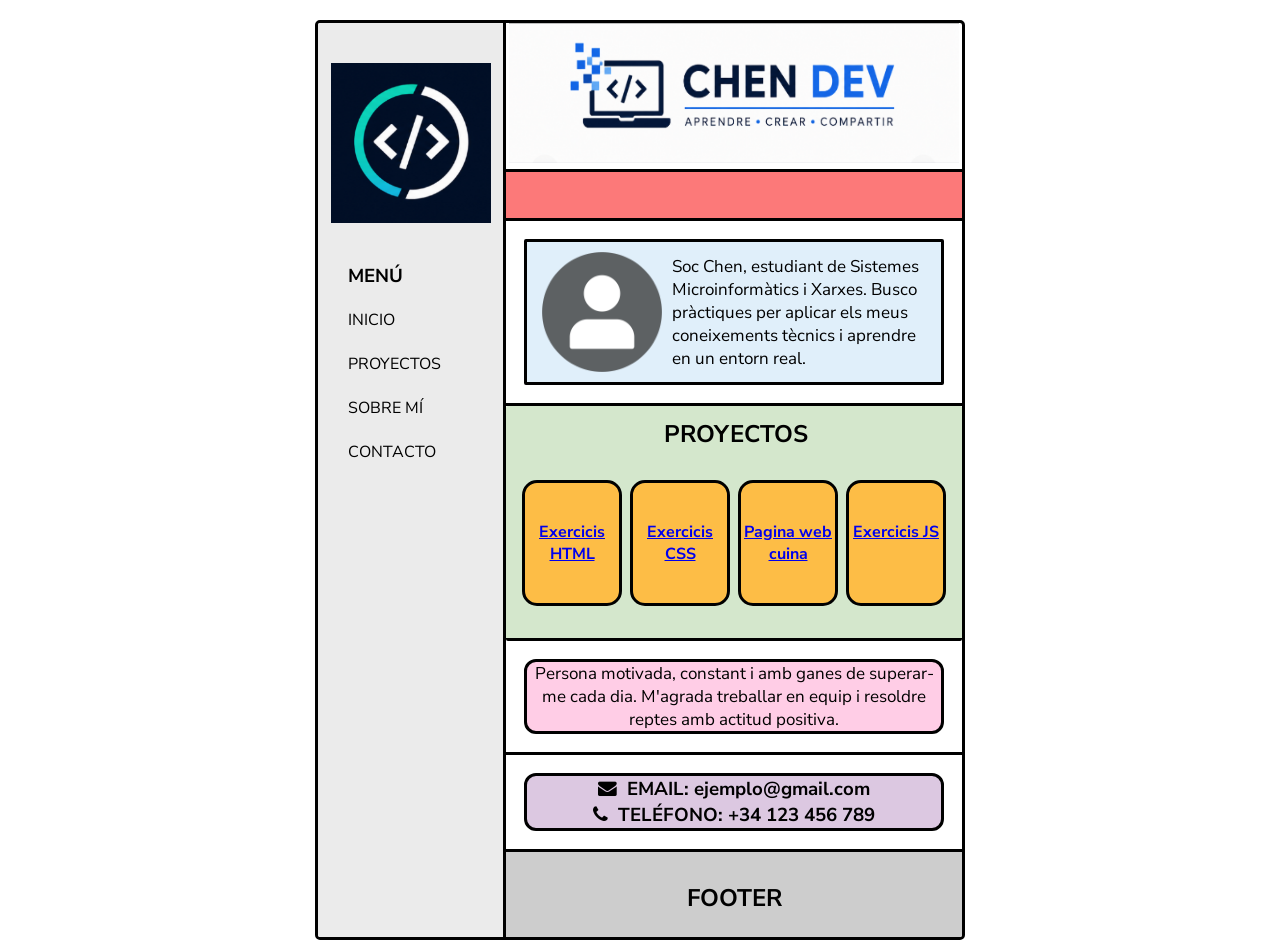
==== index.html @ 409a5aa1 "Add files via upload" ====
<!DOCTYPE html>
    <head>
        <meta charset="UTF-8">
        <meta name="viewport" content="width=device-width, initial-scale=1.0">
        <title>Creació d'un portfoli</title>
        
    <link rel="preconnect" href="https://fonts.googleapis.com">
    <link rel="preconnect" href="https://fonts.gstatic.com" crossorigin>
    <link href="https://fonts.googleapis.com/css2?family=La+Belle+Aurore&family=Nunito+Sans:ital,opsz,wght@0,6..12,200..1000;1,6..12,200..1000&display=swap" rel="stylesheet">

    <link rel="stylesheet" href="https://cdnjs.cloudflare.com/ajax/libs/font-awesome/4.7.0/css/font-awesome.min.css">




        <link rel="stylesheet" href="css/estils.css">
    </head>
    <body>
        <div id="all">



            <div id="section_articles">
            <div id="article_ppal">
                <h2><img src="imatges/0B9BD604253A8186ED8218AA9F525247.png" alt="LOGO"> </h2>
                <h3><a href="#">MENÚ</a></h3>
                <p>
                    <a href="#"> INICIO</a>
                    <br>
                    <br>
                    <a href="#">PROYECTOS</a>
                    <br>
                    <br>
                    <a href="#">SOBRE MÍ</a>
                    <br>
                    <br>
                    <a href="#">CONTACTO</a>
                </p>
            </div>





            <div id="article_secundari">
                <div class="art_1">
                    <img src="imatges/404A610EB9C44674FC41E2DCAFF40765.png" alt="LOGO">
                    
                </div>


                <div class="art_2">
                    
                </div>

                <div class="art_3">
                    <div class="art_3_1">
                        
                        <img src="imatges/12225881.png" alt="foto">

                        <p>
                            Soc Chen, estudiant de Sistemes Microinformàtics i Xarxes. Busco pràctiques per aplicar els meus coneixements tècnics i aprendre en un entorn real.
                        </p>
                    </div>
                </div>

                <div class="art_4">
                    <h2>PROYECTOS</h2>
                    <div class="art_4p">

                    
                    <p>
                        <strong>
                            <a href="teoria/0_exercicis_HTML_CSS/index.html" target="_blank">Exercicis HTML</a>
                        </strong>
                    </p>
                    <p>
                        <strong>
                            <a href="teoria/0_exercicis_HTML_CSS/index.html" target="_blank">Exercicis CSS</a>
                        </strong>
                    </p>
                    <p>
                        <strong>
                            <a href="teoria/1_web_cuina/Index.html" target="_blank">Pagina web cuina</a>
                        </strong>
                    </p>
                    <p>
                        <strong>
                            <a href="teoria/2_exercicis_JavaScript/index.html">Exercicis JS</a>
                        </strong>
                    </p></div>
                </div>

                <div class="art_5">
                    <p>
                        Persona motivada, constant i amb ganes de superar-me cada dia. M'agrada treballar en equip i resoldre reptes amb actitud positiva.
                    </p>
                </div>

                <div class="art_6">
                    <h3>
                        <i class="fa fa-envelope"></i>&nbsp;&nbsp;EMAIL: ejemplo@gmail.com
                        <br>
                        <i class="fa fa-phone"></i>&nbsp;&nbsp;TELÉFONO: +34 123 456 789
                        <br>
                        <i class=""></i>
                    </h3>
                </div>

                <div class="art_7">
                    <h2>FOOTER</h2>
                </div>
            </div>
        </div>

        </div>
    </body>
</html>
---- css/estils.css ----
*{
    margin: 0;
    padding: 0;

    box-sizing: border-box;
    font-family: "Nunito Sans", sans-serif;
}


#all{
    margin: 0 auto;
    border: 3px solid black;
    border-radius: 5px;
    height: 920px;
    width: 650px;
    overflow: hidden;
    margin-top: 20px;
}


#section_articles{
    height: 650px;
    display: flex;
    justify-content: space-between;

    margin-bottom: 50px;


}


#article_ppal{

    height: 920px;
    width: 200px;
    overflow: hidden;
    border-right: 3px solid black;
    background-color: rgb(235, 235, 235);

}


#article_ppal h2{
    margin: 40px 60px 40px 13px;

    display: flex;
    justify-content: space-between;
    align-items: center;

}

#article_ppal img{
    width: 160px;
    height: 160px;
}

#article_ppal h3{
    margin: 10px 0px 20px 30px;

}

#article_ppal a{
    color: black;
    text-decoration: none;
}

#article_ppal p{
    margin: 10px 0px 10px 30px;

}


#article_secundari{
    width: 480px;
    height: 650px;
    flex-direction: column;
    display: flex;
    align-items: center;

}



.art_1{
    
    margin: 0px 0 0px 0;
} 

.art_1 img{
    width: 450px;
    height: 140px;
}

.art_2{
    
    padding: 23px 228px 23px 228px;
    border-top: 3px solid black;
    border-bottom: 3px solid black;
    background: rgb(252, 121, 121);
}


.art_3{
    display: flex;
    align-items: center;
    border-bottom: 3px solid black;
    padding: 18px 18px 18px 18px  ;
} 

.art_3_1{
    border: 3px solid black;
    padding: 10px 15px 10px 15px;
    background: rgb(224, 239, 250);
    border-radius: 2px;
    gap: 10px;
    display: flex;
    align-items: center;
}

.art_3 img{
    width: 120px;
    height: 120px;
    flex-shrink: 0;
}

.art_3 p{
    flex: 1;
    font-size: 17px;
    margin: 0;
}


.art_4{
    width: 100%;
    border-bottom: 3px solid rgb(0, 0, 0);
    padding: 12px 0px 0px 0px;
    background: rgb(212, 231, 204);
    border-radius: 2px;
    padding-bottom: 32px;
} 

.art_4 h2{
    margin: 0 0px 30px 158px;
}

.art_4p{
    display: flex;
    justify-content: space-between;
    flex-wrap: wrap;
    padding: 0 16px 0 16px;
}


.art_4 p{
    width: 100px;
    padding: 38px 0 38px 0;
    border: 3px solid black;
    border-radius: 15px;
    background: rgb(253, 189, 70);
    text-align: center;

}


.art_5{
    width: 100%;
    border-bottom: 3px solid black;
    padding: 18px 18px 18px 18px  ;
} 

.art_5 p{
    border: 3px solid black;
    border-radius: 12px;

    /* padding: 30px 115px 30px 115px; */
    background: rgb(255, 205, 230);
    text-align: center;
    font-size: 17px;
}

.art_6{
    width: 100%;
    border-bottom: 3px solid black;
    padding: 18px 18px 18px 18px  ;
} 

.art_6 h3{
    border: 3px solid black;
    border-radius: 12px ;
    /* padding: 30px 115px 30px 115px; */
    background: rgb(220, 200, 225);
    text-align: center;
}

.art_7{
    width: 100%;
    height: auto;
    padding: 30px 0 38px 0;
    background:rgb(205, 205, 205) ;
    text-align: center;
}
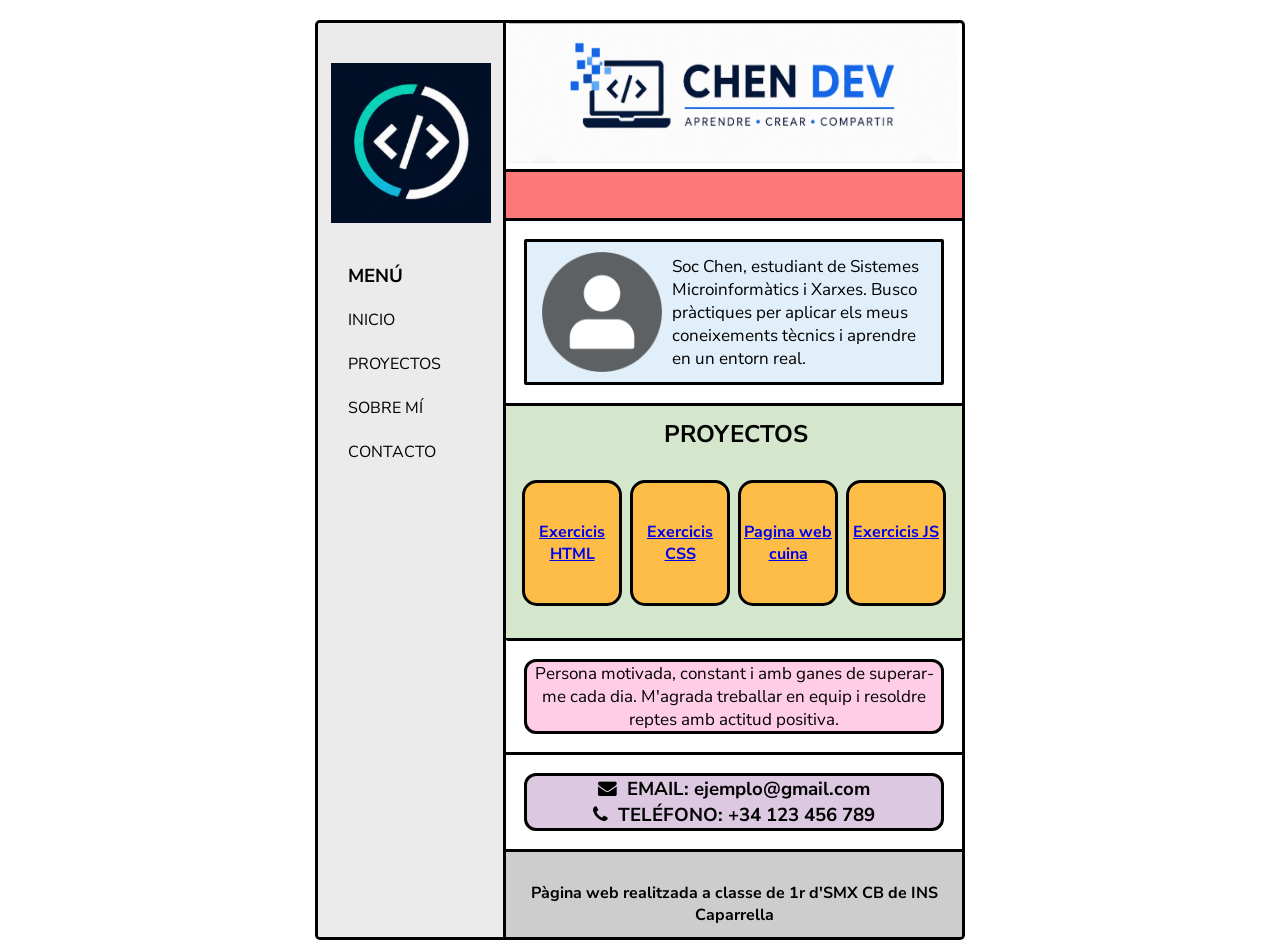
==== commit ff498585: "Add files via upload" ====
--- a/index.html
+++ b/index.html
@@ -86,7 +86,7 @@
                     </p>
                     <p>
                         <strong>
-                            <a href="teoria/2_exercicis_JavaScript/index.html">Exercicis JS</a>
+                            <a href="teoria/2_exercicis_JavaScript/index.html" target="_blank">Exercicis JS</a>
                         </strong>
                     </p></div>
                 </div>
@@ -103,12 +103,12 @@
                         <br>
                         <i class="fa fa-phone"></i>&nbsp;&nbsp;TELÉFONO: +34 123 456 789
                         <br>
-                        <i class=""></i>
+
                     </h3>
                 </div>
 
                 <div class="art_7">
-                    <h2>FOOTER</h2>
+                    <p>Pàgina web realitzada a classe de 1r d'SMX CB de INS Caparrella</p>
                 </div>
             </div>
         </div>
--- a/css/estils.css
+++ b/css/estils.css
@@ -198,4 +198,5 @@
     padding: 30px 0 38px 0;
     background:rgb(205, 205, 205) ;
     text-align: center;
+    font-weight: bold;
 }
